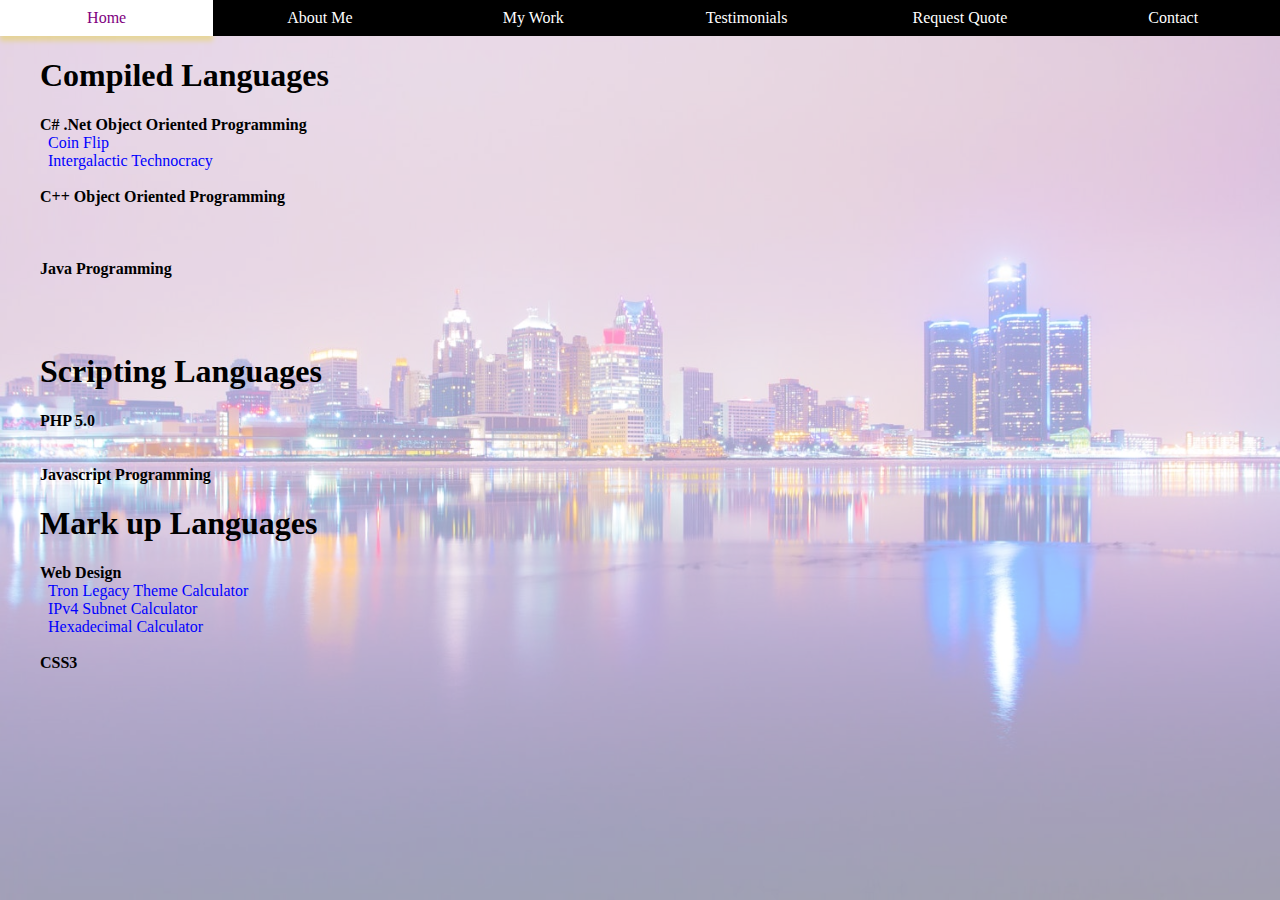
==== work.html @ 949542b1 "First commit" ====
<!DOCTYPE html>
<html>
  <head>
    <meta charset="utf-8">
    <meta name="viewport" content="width=device-width, initial-scale=1.0">
    <link rel="stylesheet" href="css/styles.css"/>
    <link rel="stylesheet" href="css/work.css">
    <title>My Work</title>
  </head>
  <body>
    <div class="container"><!-- Main Container Start -------------------------->


      <nav class="nav-bar"><!-- Navigation Menu Start ------------------------->

          <a href="index.html"><li class="nav-item">Home</li></a>
          <a href="about.html"><li class="nav-item">About Me</li></a>
          <a href="work.html"><li class="nav-item">My Work</li></a>
          <a href="testimonials.html"><li class="nav-item">Testimonials</li></a>
          <a href="quote.html"><li class="nav-item">Request Quote</li></a>
          <a href="contact.html"><li class="nav-item">Contact</li></a>

      </nav><!-- Navigation Menu End ------------------------------------------>

    </div><!-- Main Container End --------------------------------------------->
    <div class="flex-wrapper-row">
      <div class="flex-wrapper-col"><!-- Main Content Start --------------------->

            <img class="img-wrapper" src="img/work-bg-1.jpg">


        <ul><!-- List Start ----------------------------------------------------->
          <h1>Compiled Languages</h1>
          <li class="li-h1">C# .Net Object Oriented Programming</li>

            &nbsp&nbsp<a class="downloadLink" href="https://github.com/lavoiee/MillionCoinFlips/archive/master.zip">Coin Flip</a><br>
            &nbsp&nbsp<a class="downloadLink" href="https://github.com/lavoiee/TechnocracyyProject/archive/master.zip">Intergalactic Technocracy</a><br>
          <br>

            <li class="li-h1">C++ Object Oriented Programming</li>

            &nbsp&nbsp<a class="downloadLink" href=""></a><br>
            &nbsp&nbsp<a class="downloadLink" href=""></a><br>
          <br>

            <li class="li-h1">Java Programming</li>

            &nbsp&nbsp<a class="downloadLink" href=""></a><br>
            &nbsp&nbsp<a class="downloadLink" href=""></a><br>
          <br>

          <h1>Scripting Languages</h1>

          <li class="li-h1">PHP 5.0</li>

            &nbsp&nbsp<a class="downloadLink" href=""></a><br>
            &nbsp&nbsp<a class="downloadLink" href=""></a><br>
          <li class="li-h1">Javascript Programming</li>

          <h1>Mark up Languages</h1>

            <li class="li-h1">Web Design</li>
            &nbsp&nbsp<a class="downloadLink" href="repos/TronCalculator/index.html">Tron Legacy Theme Calculator</a><br>
            &nbsp&nbsp<a class="downloadLink" href="repos/IPv4Calculator/index.html">IPv4 Subnet Calculator</a><br>
            &nbsp&nbsp<a class="downloadLink" href="repos/HexadecimalCalculator/index.html">Hexadecimal Calculator</a><br>
            <br>

            <li class="li-h1">CSS3</li><br>

            &nbsp&nbsp<a class="downloadLink" href=""></a><br>
            &nbsp&nbsp<a class="downloadLink" href=""></a><br>
            <br>
        </ul><!-- List End ------------------------------------------------------>

      </div><!-- Main Content End ----------------------------------------------->

      <div class="flex-wrapper-row" id="col-2">
        
      </div>

      <div class="flex-wrapper-col" id="col-3">

      </div>

    </div>

  </body>
  <script src="js/script.js"></script>
</html>
---- css/styles.css ----
* {
  box-sizing: border-box;
}

/* Smartphones (portrait and landscape) ----------- */
@media only screen and (min-device-width: 320px) and (max-device-width: 480px) {
  /* Styles */
}

/* Smartphones (landscape) ----------- */
@media only screen and (min-width: 321px) {
  /* Styles */
}

/* Smartphones (portrait) ----------- */
@media only screen and (max-width: 320px) {
  /* Styles */
}

/* iPads (portrait and landscape) ----------- */
@media only screen and (min-device-width: 768px) and (max-device-width: 1024px) {
  /* Styles */
}

/* iPads (landscape) ----------- */
@media only screen and (min-device-width: 768px) and (max-device-width: 1024px) and (orientation: landscape) {
  /* Styles */
}

/* iPads (portrait) ----------- */
@media only screen and (min-device-width: 768px) and (max-device-width: 1024px) and (orientation: portrait) {
  /* Styles */
}

/* iPad 3 (landscape) ----------- */
@media only screen and (min-device-width: 768px) and (max-device-width: 1024px) and (orientation: landscape) and (-webkit-min-device-pixel-ratio: 2) {
  /* Styles */
}

/* iPad 3 (portrait) ----------- */
@media only screen and (min-device-width: 768px) and (max-device-width: 1024px) and (orientation: portrait) and (-webkit-min-device-pixel-ratio: 2) {
  /* Styles */
}

/* Desktops and laptops ----------- */
@media only screen and (min-width: 1224px) {

a {
  /*-------- Font Information ------*/
  text-decoration: none;


  /*---------- Transitions ---------*/

}

a:hover {

}

body {
  /*---------- Positioning ---------*/
  margin: 0;
}

.container {
  /*------- Flexbox Support --------*/
  display: flex;
  display: -webkit-box;
  display: -moz-box;
  display: -ms-flexbox;
  display: -webkit-flex;
  flex-direction: column;

  /*--------- Color ---------------*/
  background-color: white;
}

.flex-wrapper-col {
  /*------- Flexbox Support -------*/
  display: flex;
  display: -webkit-box;
  display: -moz-box;
  display: -ms-flexbox;
  display: -webkit-flex;
  flex-direction: column;
}

.flex-wrapper-row {
  /*------- Flexbox Support -------*/
  display: flex;
  display: -webkit-box;
  display: -moz-box;
  display: -ms-flexbox;
  display: -webkit-flex;
  flex-direction: row;
}

.nav-bar {
  /*------- Flexbox Support -------*/
  flex-grow: 1;
  display: -webkit-box;
  display: -moz-box;
  display: -ms-flexbox;
  display: -webkit-flex;
  flex-direction: row;

  /*-------- Dimensions -----------*/
  height: 4vh;
  /*-webkit-flex-flow: row wrap;*/
}

.nav-item {
  /*------- Flexbox Support -------*/
  flex: 1;
  display: inline-flex;
  justify-content: space-around;

  /*------ Font Information -------*/
  list-style-type: none;
  text-decoration: none;
  align-items: center;

  /*-------- Positioning ----------*/
  margin: 0;

  /*-------- Dimensions -----------*/
  width: 16.6659vw;
  height: 4vh;

  /*--------- Color ---------------*/
  color: white;
  background-color: black;

  /*------ Font Information -------*/
  text-align: center;
  font-family: Impact;

  /*-------- Transition ------------*/
  transition: color 2s;
  transition: text-shadow 0.5s;
  transition: background-color 1s;
}

.nav-item:hover {
  color: purple;
  background-color: white;
  box-shadow: 0px  5px 5px rgba(255, 255, 0, 0.5);
}

ul {
  /*-------- Positioning ----------*/
  margin: 0;

}
/* Large screens ----------- */
@media only screen and (min-width: 1824px) {
  /* Styles */
}

/* iPhone 4 (landscape) ----------- */
@media only screen and (min-device-width: 320px) and (max-device-width: 480px) and (orientation: landscape) and (-webkit-min-device-pixel-ratio: 2) {
  /* Styles */
}

/* iPhone 4 (portrait) ----------- */
@media only screen and (min-device-width: 320px) and (max-device-width: 480px) and (orientation: portrait) and (-webkit-min-device-pixel-ratio: 2) {
  /* Styles */
}

/* iPhone 5 (landscape) ----------- */
@media only screen and (min-device-width: 320px) and (max-device-height: 568px) and (orientation: landscape) and (-webkit-device-pixel-ratio: 2) {
  /* Styles */
}

/* iPhone 5 (portrait) ----------- */
@media only screen and (min-device-width: 320px) and (max-device-height: 568px) and (orientation: portrait) and (-webkit-device-pixel-ratio: 2) {
  /* Styles */
}

/* iPhone 6 (landscape) ----------- */
@media only screen and (min-device-width: 375px) and (max-device-height: 667px) and (orientation: landscape) and (-webkit-device-pixel-ratio: 2) {
  /* Styles */
}

/* iPhone 6 (portrait) ----------- */
@media only screen and (min-device-width: 375px) and (max-device-height: 667px) and (orientation: portrait) and (-webkit-device-pixel-ratio: 2) {
  /* Styles */
}

/* iPhone 6+ (landscape) ----------- */
@media only screen and (min-device-width: 414px) and (max-device-height: 736px) and (orientation: landscape) and (-webkit-device-pixel-ratio: 2) {
  /* Styles */
}

/* iPhone 6+ (portrait) ----------- */
@media only screen and (min-device-width: 414px) and (max-device-height: 736px) and (orientation: portrait) and (-webkit-device-pixel-ratio: 2) {
  /* Styles */
}

/* Samsung Galaxy S3 (landscape) ----------- */
@media only screen and (min-device-width: 320px) and (max-device-height: 640px) and (orientation: landscape) and (-webkit-device-pixel-ratio: 2) {
  /* Styles */
}

/* Samsung Galaxy S3 (portrait) ----------- */
@media only screen and (min-device-width: 320px) and (max-device-height: 640px) and (orientation: portrait) and (-webkit-device-pixel-ratio: 2) {
  /* Styles */
}

/* Samsung Galaxy S4 (landscape) ----------- */
@media only screen and (min-device-width: 320px) and (max-device-height: 640px) and (orientation: landscape) and (-webkit-device-pixel-ratio: 3) {
  /* Styles */
}

/* Samsung Galaxy S4 (portrait) ----------- */
@media only screen and (min-device-width: 320px) and (max-device-height: 640px) and (orientation: portrait) and (-webkit-device-pixel-ratio: 3) {
  /* Styles */
}

/* Samsung Galaxy S5 (landscape) ----------- */
@media only screen and (min-device-width: 360px) and (max-device-height: 640px) and (orientation: landscape) and (-webkit-device-pixel-ratio: 3) {
  /* Styles */
}

/* Samsung Galaxy S5 (portrait) ----------- */
@media only screen and (min-device-width: 360px) and (max-device-height: 640px) and (orientation: portrait) and (-webkit-device-pixel-ratio: 3) {
  /* Styles */
}
---- css/work.css ----
/*------------------------------- Global -------------------------------------*/
* {
  box-sizing: border-box;
}

a {

}

/*--------------------------- List Styling -----------------------------------*/

a.downloadLink {
  /*-------- Color ---------*/
  color: blue;

  /*-------- Transition ------------*/
  transition: color 2s;
}

a.downloadLink:hover {
  /*-------- Color ---------*/
  color: red;
}

li {
  text-decoration: none;
  list-style-type: none;;
}

.li-h1 {
  font-weight: bold;

}

.flex-wrapper {
  /*-------- Background --------*/



  /*---------Dimensions---------*/
}

.img-wrapper {
  /*---------Dimensions---------*/
  height: 96vh;
  width: 100vw;
  opacity: 0.4;
}

ul {
  position: absolute;
  color: black;
}

h1 {
  color: black;
}
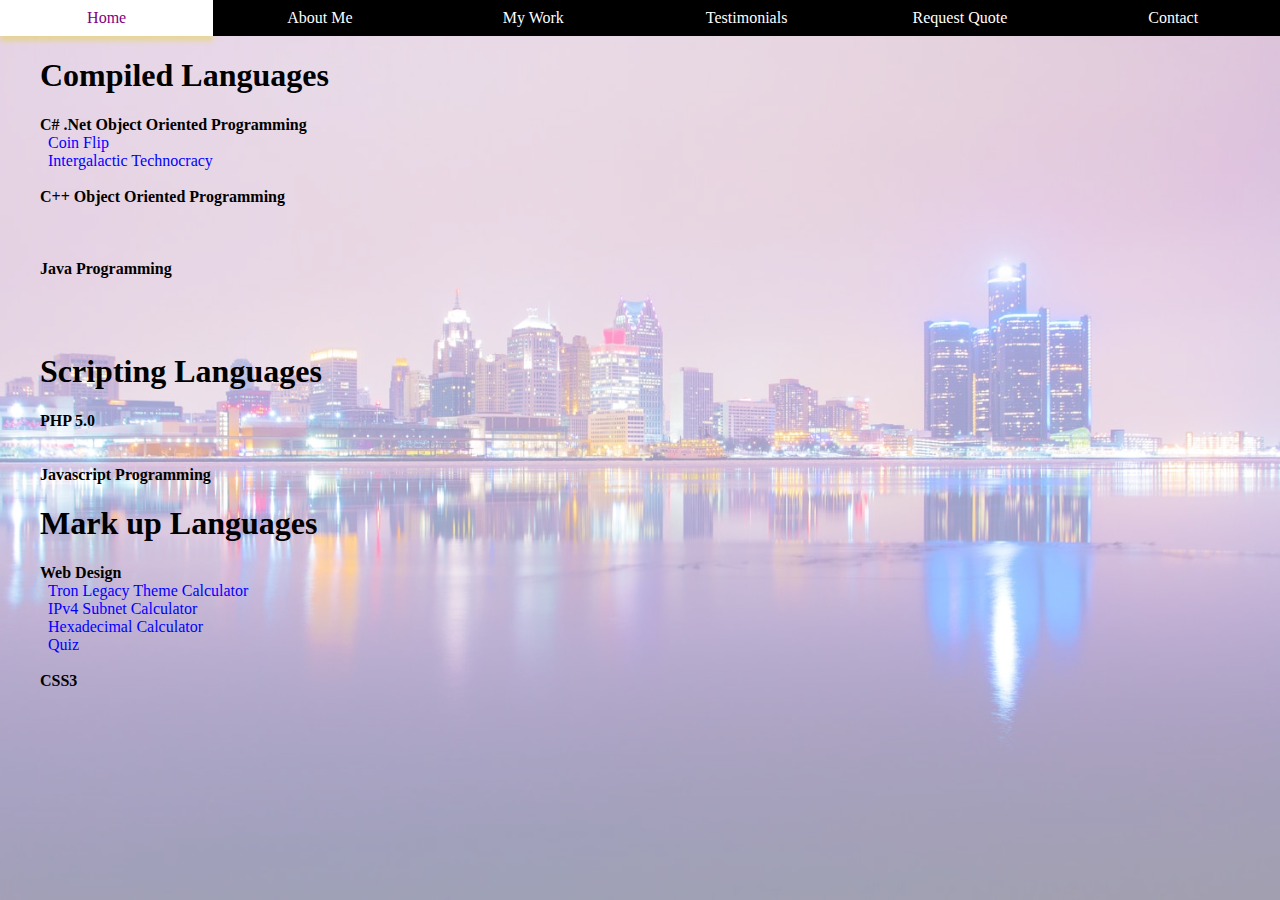
==== commit a4b09ecc: "Quiz Utility" ====
--- a/work.html
+++ b/work.html
@@ -63,6 +63,7 @@
             &nbsp&nbsp<a class="downloadLink" href="repos/TronCalculator/index.html">Tron Legacy Theme Calculator</a><br>
             &nbsp&nbsp<a class="downloadLink" href="repos/IPv4Calculator/index.html">IPv4 Subnet Calculator</a><br>
             &nbsp&nbsp<a class="downloadLink" href="repos/HexadecimalCalculator/index.html">Hexadecimal Calculator</a><br>
+            &nbsp&nbsp<a class="downloadLink" href="repos/Utility/index.html">Quiz</a><br>
             <br>
 
             <li class="li-h1">CSS3</li><br>
